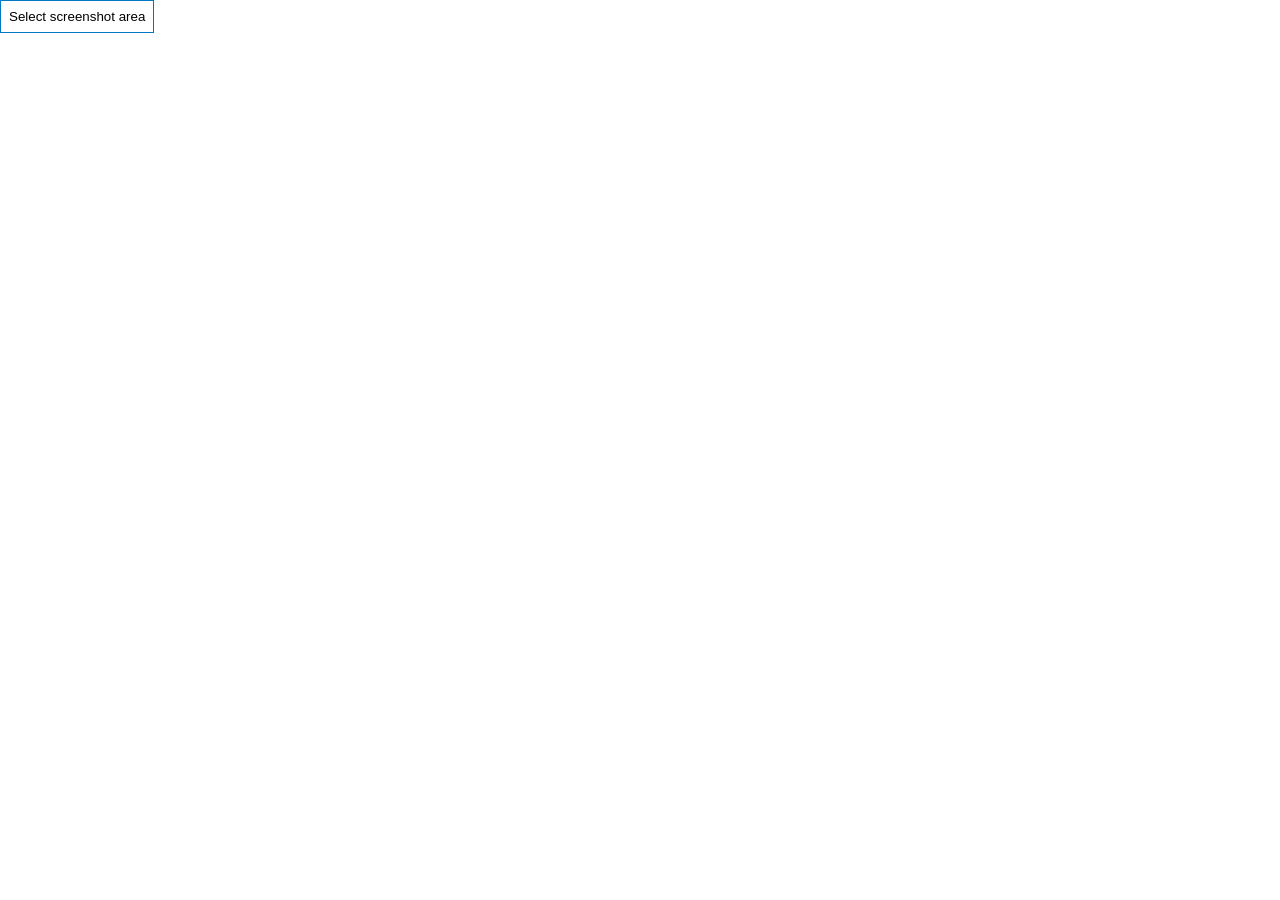
==== Print-and-Screenshot-Widgets.html @ c8a41326 "Print and Screenshot working, Data = USA ESRI Public Layers" ====
<!doctype html>

<html lang="en">

 <head>


  <meta charset="utf-8" />
  <meta name="viewport" content="width=device-width, initial-scale=1" />

  <title>LayerList Widget with Custom Actions (AMD)</title>

  <link rel="stylesheet" href="./style.css">

  <!-- jQuery -->
  <script src="https://code.jquery.com/jquery-3.7.1.min.js"></script>
  <!-- jQuery first, then Popper.js, then Bootstrap JS -->
  <script src="https://cdn.jsdelivr.net/npm/popper.js@1.12.9/dist/umd/popper.min.js" integrity="sha384-ApNbgh9B+Y1QKtv3Rn7W3mgPxhU9K/ScQsAP7hUibX39j7fakFPskvXusvfa0b4Q" crossorigin="anonymous"></script>


  <link rel="stylesheet" href="https://js.arcgis.com/4.33/esri/themes/light/main.css" />

 </head>

 <body>
  


  <div id="viewDiv" class="esri-widget">
     <button
        id="screenshotBtn"
        class="action-button esri-widget"
        aria-label="Select screenshot area"
        title="Select screenshot area">
        Select screenshot area
      </button>
  </div>
    <!-- The screenshot image and download button will be added here -->
  <div id="screenshotDiv" class="hide">

      <img class="js-screenshot-image" id="imgOfSS" alt="Screenshot preview" title="Screenshot preview" />

      <div>
        <label>Set a text to be displayed on the image: </label
        ><input type="text" placeholder="Image text" id="textInput" autofocus />
      </div>

      <button
        id="downloadBtn"
        class="action-button"
        aria-label="Download image"
        title="Download image">
        Download image
      </button>

      <button
        id="closeBtn"
        class="action-button"
        aria-label="Back to webscene"
        title="Back to webscene">
        Back to webscene
      </button>

  </div>

   <!--~~~~~~~~~~~~~~~~~~~~~~~~~~~~~~~~~~~~~~~~~~~~~~~~~~-->
  <div id="maskDiv" class="hide screenshotCursor"></div>



  <!-- 1. Load the ArcGIS SDK base script to enable the 'require' AMD function -->
  <script src="https://js.arcgis.com/4.33/"></script>
  
  <!-- 2. Link to the application's JavaScript file. Note: No 'type="module"' is needed for AMD. -->
  <script src="./main.js"></script>




 </body>
</html>
---- style.css ----
html,
body,
#viewDiv { 
  padding: 0;
  margin: 0;
  height: 100%;
  width: 100%;
  /* top: 0px;
  bottom: 0px;
  left: 0px;
  right: 0px;
  position: relative;*/
  overflow-x: auto;
  overflow-y: auto;
}
/* Custom styles for the actions panel in the LayerList to ensure clean layout */
.esri-layer-list__panel-content .calcite-label {
padding: 8px;
}
.esri-layer-list__item-actions {
padding: 4px 8px;
}

#screenshotDiv {
    position: absolute;
    top: 0;
    left: 0;
    right: 0;
    bottom: 0;
    text-align: center;
    background-color: rgba(255, 255, 255, 0.8);
}

.hide {
  display: none;
}

#imgOfSS {
  border: 10px solid white;
  box-shadow: 2px 2px 5px 0 rgba(0, 0, 0, 0.5);
  
  
}

#screenshotDiv > * {
  margin: 0.5em;
}

.screenshotCursor {
  cursor: crosshair;
}

.action-button {
  padding: 0.6em;
  border: 1px solid #0079c1;
  text-align: center;
  background-color: white;
  cursor: pointer;
}

.action-button:hover,
.action-button:focus {
  background: #0079c1;
  color: white;
}

#maskDiv {
  position: absolute;
  background: rgba(255, 51, 0, 0.1);
  border: 2px dashed rgb(255, 51, 0);
}
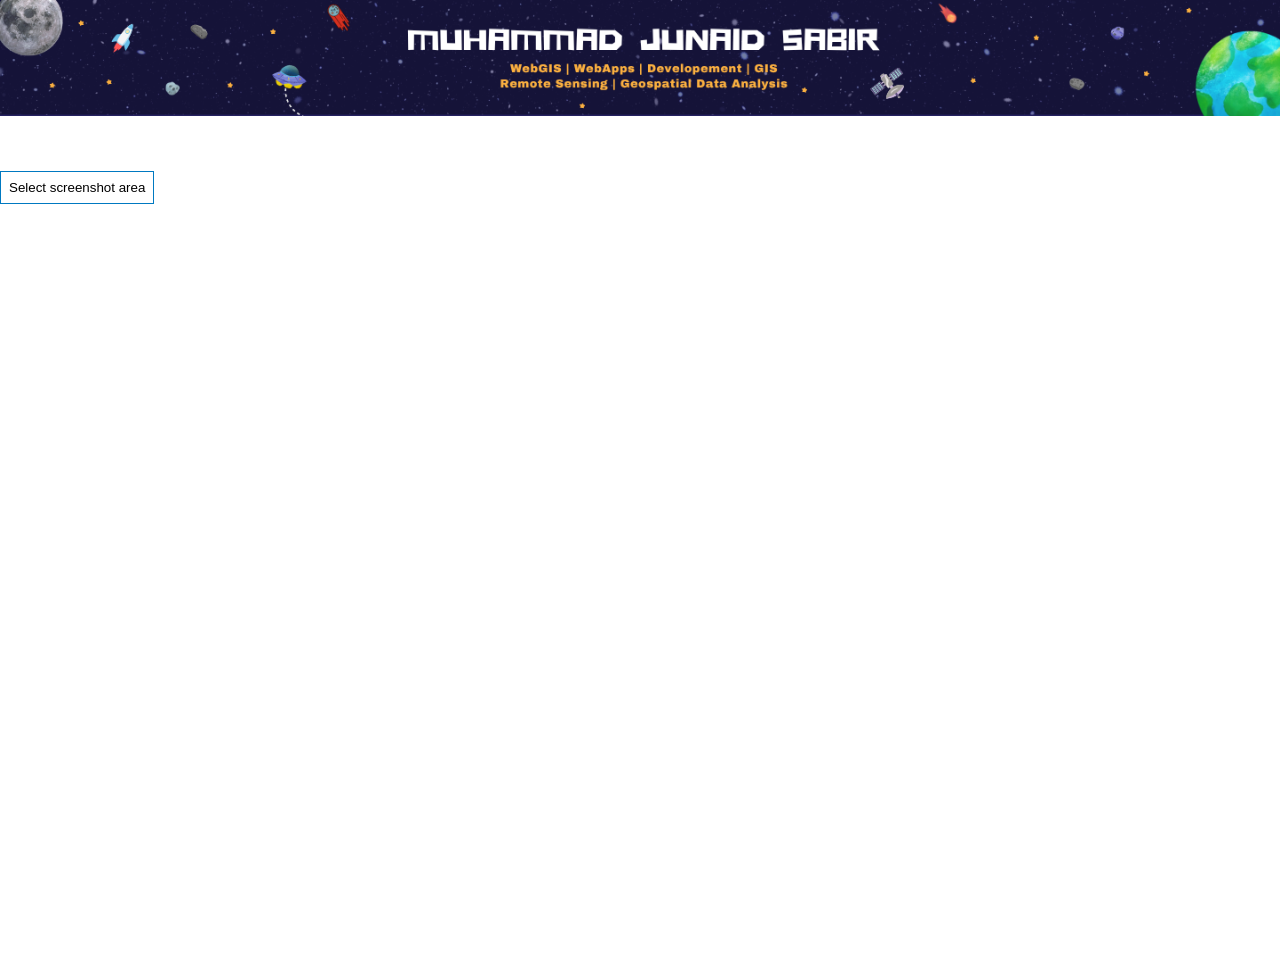
==== commit 94052da7: "Ready for Porfolio" ====
--- a/Print-and-Screenshot-Widgets.html
+++ b/Print-and-Screenshot-Widgets.html
@@ -3,7 +3,6 @@
 <html lang="en">
 
  <head>
-
 
   <meta charset="utf-8" />
   <meta name="viewport" content="width=device-width, initial-scale=1" />
@@ -12,19 +11,31 @@
 
   <link rel="stylesheet" href="./style.css">
 
+  <!-- FAVICON LINK -->
+  <link rel="icon" type="image/png" href="./favicon_io/favicon.ico"/>
+
+  <link rel="stylesheet" href="https://js.arcgis.com/4.33/esri/themes/light/main.css" />
+
+  
+  <link rel="stylesheet" href="https://js.arcgis.com/calcite-components/2.5.1/calcite.css" />
+    
+  <!-- ArcGIS JS -->
+    
+  <script type="module" src="https://js.arcgis.com/calcite-components/2.5.1/calcite.esm.js"></script>
+    
   <!-- jQuery -->
   <script src="https://code.jquery.com/jquery-3.7.1.min.js"></script>
   <!-- jQuery first, then Popper.js, then Bootstrap JS -->
   <script src="https://cdn.jsdelivr.net/npm/popper.js@1.12.9/dist/umd/popper.min.js" integrity="sha384-ApNbgh9B+Y1QKtv3Rn7W3mgPxhU9K/ScQsAP7hUibX39j7fakFPskvXusvfa0b4Q" crossorigin="anonymous"></script>
 
-
-  <link rel="stylesheet" href="https://js.arcgis.com/4.33/esri/themes/light/main.css" />
-
  </head>
 
  <body>
   
-
+  <!-- Header Image -->
+  <div id="header">
+      <img src="./img/IRSA_header.png" alt="Header Image" id="imgofheader">
+  </div>
 
   <div id="viewDiv" class="esri-widget">
      <button
@@ -66,7 +77,9 @@
    <!--~~~~~~~~~~~~~~~~~~~~~~~~~~~~~~~~~~~~~~~~~~~~~~~~~~-->
   <div id="maskDiv" class="hide screenshotCursor"></div>
 
-
+  <div id="logoDiv" class="esri-widget">
+      <img src="./img/DP-for-webgis.png" id="logoimg" title="Junaid Sabir WebGIS Developer" alt="Junaid Sabir WebGIS Developer" />
+  </div>
 
   <!-- 1. Load the ArcGIS SDK base script to enable the 'require' AMD function -->
   <script src="https://js.arcgis.com/4.33/"></script>
--- a/style.css
+++ b/style.css
@@ -4,8 +4,8 @@
   padding: 0;
   margin: 0;
   height: 100%;
-  width: 100%;
-  /* top: 0px;
+  /*width: 100%;
+   top: 0px;
   bottom: 0px;
   left: 0px;
   right: 0px;
@@ -13,6 +13,39 @@
   overflow-x: auto;
   overflow-y: auto;
 }
+
+#viewDiv {
+    position: relative;
+    width: 100%;
+    height: 81vh;
+}
+
+#logoimg {
+    width: 4em;
+    height: auto;
+}
+
+#logoDiv {
+    padding: 5px;
+    background-color: white;
+    /*color: pink;*/
+    text-align: center;
+    width: 69px;
+    margin-top: 0px;
+    height: auto;
+    padding-bottom: 1px;
+}
+
+
+#header {
+    height: 19vh;
+}
+
+#imgofheader {
+    height: initial;
+    width: 100%;
+}
+
 /* Custom styles for the actions panel in the LayerList to ensure clean layout */
 .esri-layer-list__panel-content .calcite-label {
 padding: 8px;
